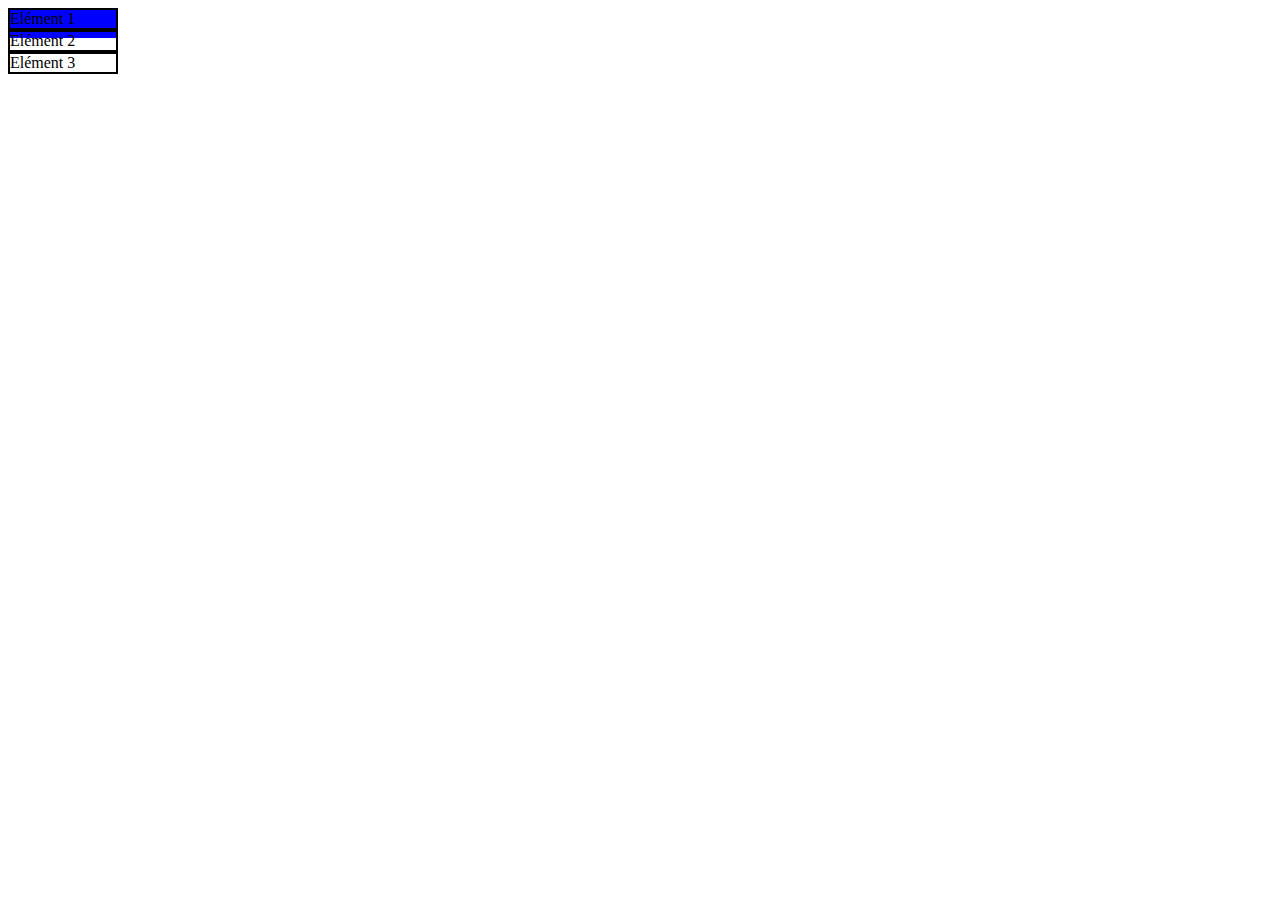
==== Flex-grid/index.html @ a7e78079 "update" ====
<!DOCTYPE html>
<html lang="en">

<head>
    <meta charset="UTF-8">
    <meta name="viewport" content="width=device-width, initial-scale=1.0">
    <title>Document</title>
</head>
<style>
    #conteneur {
        display: flex;
        flex-direction: column;
        width: 110px;
        height: 30px;
    }

    #conteneur:nth-child(1) {
        background-color: blue;
    }
    .element {
        border: 2px solid black;
    }
</style>


<body>
    <div id="conteneur">
        <div class="element">Elément 1</div>
        <div class="element">Elément 2</div>
        <div class="element">Elément 3</div>
    </div>
</body>

</html>
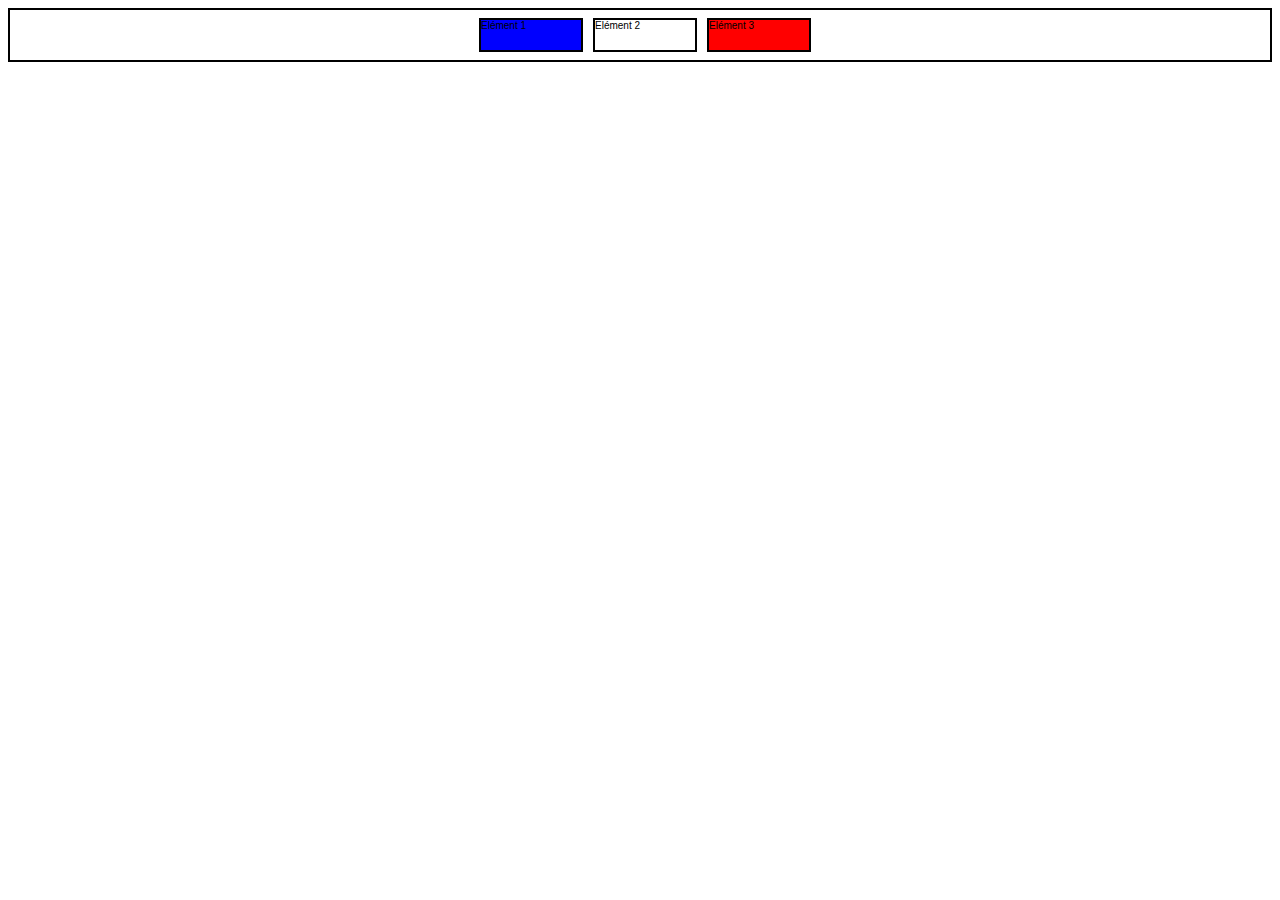
==== commit aec4c4d1: "update for quiz" ====
--- a/Flex-grid/index.html
+++ b/Flex-grid/index.html
@@ -9,25 +9,37 @@
 <style>
     #conteneur {
         display: flex;
-        flex-direction: column;
-        width: 110px;
-        height: 30px;
+        width: auto;
+        justify-content:center;
+        padding: 8px;
+        border: 2px solid black;
+        font-family:'Lucida Sans', 'Lucida Sans Regular', 'Lucida Grande', 'Lucida Sans Unicode', Geneva, Verdana, sans-serif;
+        font-size: 10px;
     }
 
-    #conteneur:nth-child(1) {
-        background-color: blue;
-    }
     .element {
         border: 2px solid black;
+        height: 30px;
+        width: 100px;
+        margin-left: 10px;
     }
+
+    .bleu {
+        background: blue;
+    }
+
+    .rouge {
+        background-color: red;
+    }
+
 </style>
 
 
 <body>
     <div id="conteneur">
-        <div class="element">Elément 1</div>
-        <div class="element">Elément 2</div>
-        <div class="element">Elément 3</div>
+        <div class="element bleu">Elément 1</div>
+        <div class="element blanc">Elément 2</div>
+        <div class="element rouge">Elément 3</div>
     </div>
 </body>
 
